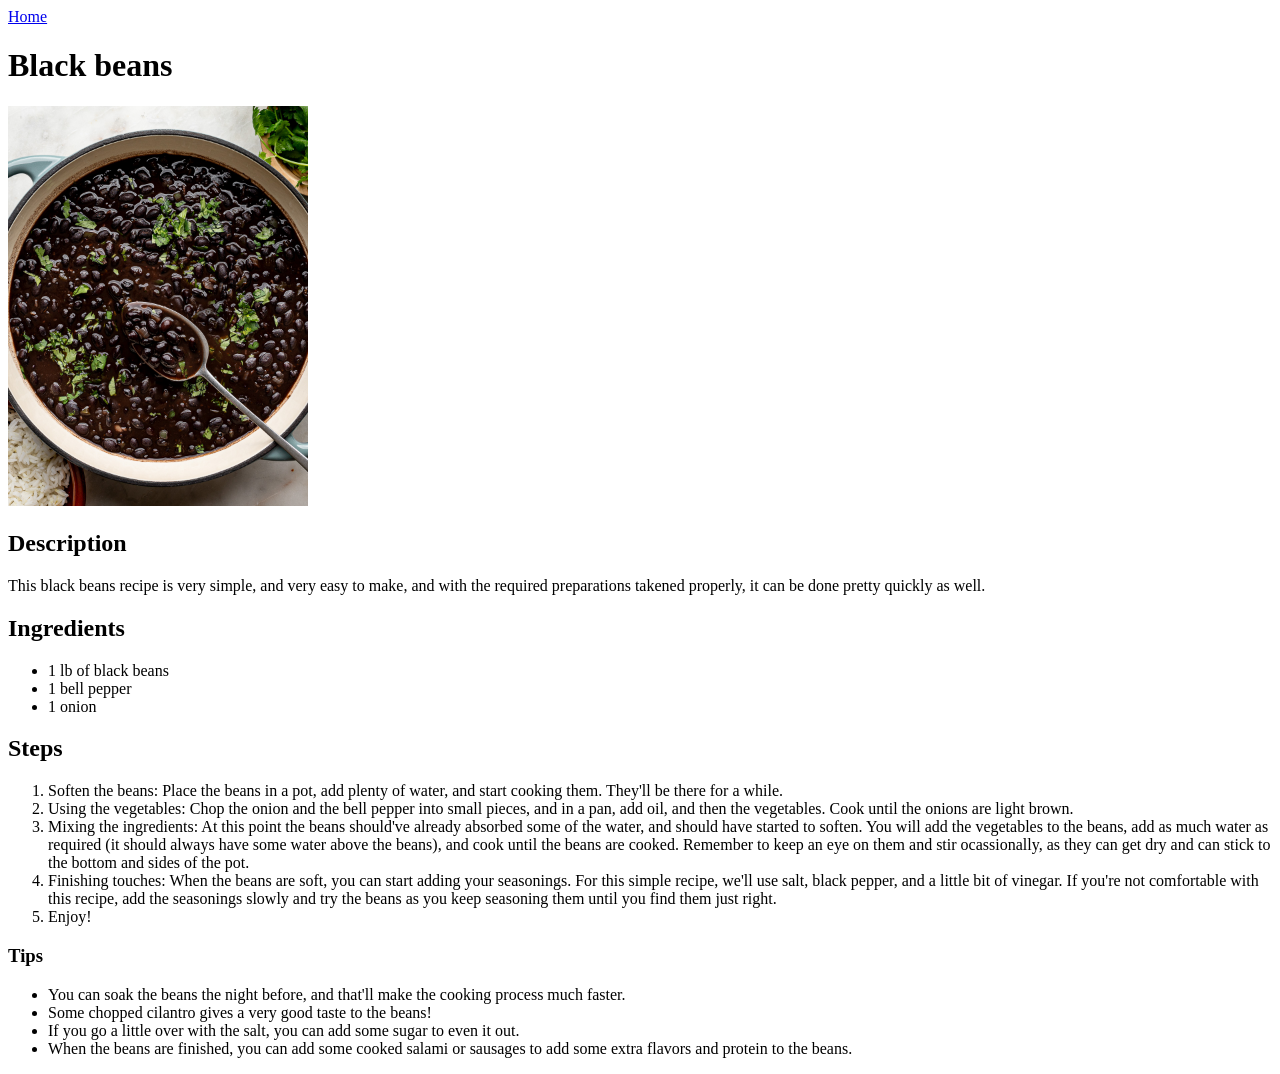
==== recipes/black-beans.html @ 4ccaf9de "Style: rename, add content, and change format I decided to rename two of the recipes because I wante" ====
<!DOCTYPE html>
<html lang="en">
    <head>
        <meta charset="UTF-8">
        <title>Black Beans</title>
    </head>    

    <body>
        <a href="../index.html">Home</a>
        <h1>Black beans</h1>
        <img src="../images/black-beans/cooked-black-beans.jpg" alt="Bowl of cooked black beans with chopped coriander spread on top" width="300"><!--Free image of finished dish-->
        <h2>Description</h2><!--Appropietly sized description-->
        <p>This black beans recipe is very simple, and very easy to make, and with the required preparations takened properly, it can be done pretty quickly as well.</p><!--Description-->
        <h2>Ingredients</h2>
        <ul>
            <li>1 lb of black beans</li>
            <li>1 bell pepper</li>
            <li>1 onion</li>
        </ul>
        <h2>Steps</h2>
        <ol>
            <li>Soften the beans: Place the beans in a pot, add plenty of water, and start cooking them. They'll be there for a while.</li>
            <li>Using the vegetables: Chop the onion and the bell pepper into small pieces, and in a pan, add oil, and then the vegetables. Cook until the onions are light brown.</li>
            <li>Mixing the ingredients: At this point the beans should've already absorbed some of the water, and should have started to soften. You will add the vegetables to the beans, add as much water as required (it should always have some water above the beans), and cook until the beans are cooked. Remember to keep an eye on them and stir ocassionally, as they can get dry and can stick to the bottom and sides of the pot.</li>
            <li>Finishing touches: When the beans are soft, you can start adding your seasonings. For this simple recipe, we'll use salt, black pepper, and a little bit of vinegar. If you're not comfortable with this recipe, add the seasonings slowly and try the beans as you keep seasoning them until you find them just right.</li>
            <li>Enjoy!</li>
        </ol>
        <h3>Tips</h3>
        <ul>
            <li>You can soak the beans the night before, and that'll make the cooking process much faster.</li>
            <li>Some chopped cilantro gives a very good taste to the beans!</li>
            <li>If you go a little over with the salt, you can add some sugar to even it out.</li>
            <li>When the beans are finished, you can add some cooked salami or sausages to add some extra flavors and protein to the beans.</li>
        </ul>
    </body>
</html>
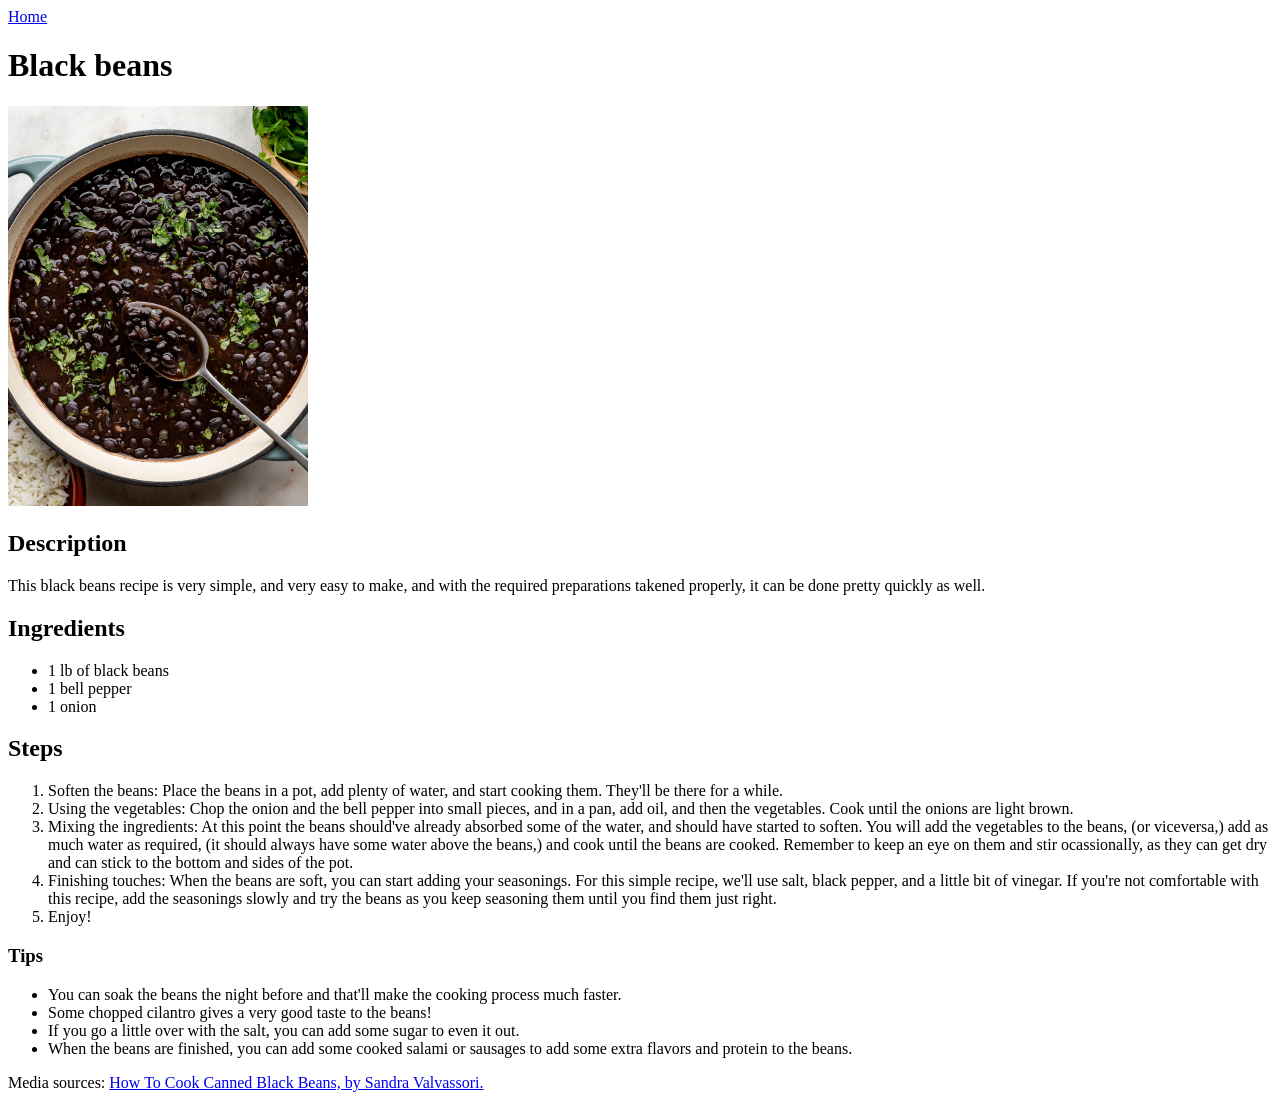
==== commit 5c45d67a: "Feat: fix content and add media credits Some of the information needed gramatical changes, and apart" ====
--- a/recipes/black-beans.html
+++ b/recipes/black-beans.html
@@ -8,8 +8,8 @@
     <body>
         <a href="../index.html">Home</a>
         <h1>Black beans</h1>
-        <img src="../images/black-beans/cooked-black-beans.jpg" alt="Bowl of cooked black beans with chopped coriander spread on top" width="300"><!--Free image of finished dish-->
-        <h2>Description</h2><!--Appropietly sized description-->
+        <a href="../img/black-beans/cooked-black-beans.jpg" target="_blank"><img src="../img/black-beans/cooked-black-beans.jpg" alt="Top view of a bowl of cooked black beans with chopped cilantro spread on top" width="300"></a><!--Free image of finished dish-->
+        <h2>Description</h2>
         <p>This black beans recipe is very simple, and very easy to make, and with the required preparations takened properly, it can be done pretty quickly as well.</p><!--Description-->
         <h2>Ingredients</h2>
         <ul>
@@ -21,16 +21,17 @@
         <ol>
             <li>Soften the beans: Place the beans in a pot, add plenty of water, and start cooking them. They'll be there for a while.</li>
             <li>Using the vegetables: Chop the onion and the bell pepper into small pieces, and in a pan, add oil, and then the vegetables. Cook until the onions are light brown.</li>
-            <li>Mixing the ingredients: At this point the beans should've already absorbed some of the water, and should have started to soften. You will add the vegetables to the beans, add as much water as required (it should always have some water above the beans), and cook until the beans are cooked. Remember to keep an eye on them and stir ocassionally, as they can get dry and can stick to the bottom and sides of the pot.</li>
+            <li>Mixing the ingredients: At this point the beans should've already absorbed some of the water, and should have started to soften. You will add the vegetables to the beans, (or viceversa,) add as much water as required, (it should always have some water above the beans,) and cook until the beans are cooked. Remember to keep an eye on them and stir ocassionally, as they can get dry and can stick to the bottom and sides of the pot.</li>
             <li>Finishing touches: When the beans are soft, you can start adding your seasonings. For this simple recipe, we'll use salt, black pepper, and a little bit of vinegar. If you're not comfortable with this recipe, add the seasonings slowly and try the beans as you keep seasoning them until you find them just right.</li>
             <li>Enjoy!</li>
         </ol>
         <h3>Tips</h3>
         <ul>
-            <li>You can soak the beans the night before, and that'll make the cooking process much faster.</li>
+            <li>You can soak the beans the night before and that'll make the cooking process much faster.</li>
             <li>Some chopped cilantro gives a very good taste to the beans!</li>
             <li>If you go a little over with the salt, you can add some sugar to even it out.</li>
             <li>When the beans are finished, you can add some cooked salami or sausages to add some extra flavors and protein to the beans.</li>
         </ul>
+        <p>Media sources: <a href="https://www.sandravalvassori.com/how-to-cook-canned-black-beans/" target="_blank" rel="noreferrer">How To Cook Canned Black Beans, by Sandra Valvassori.</a></p>
     </body>
 </html>
